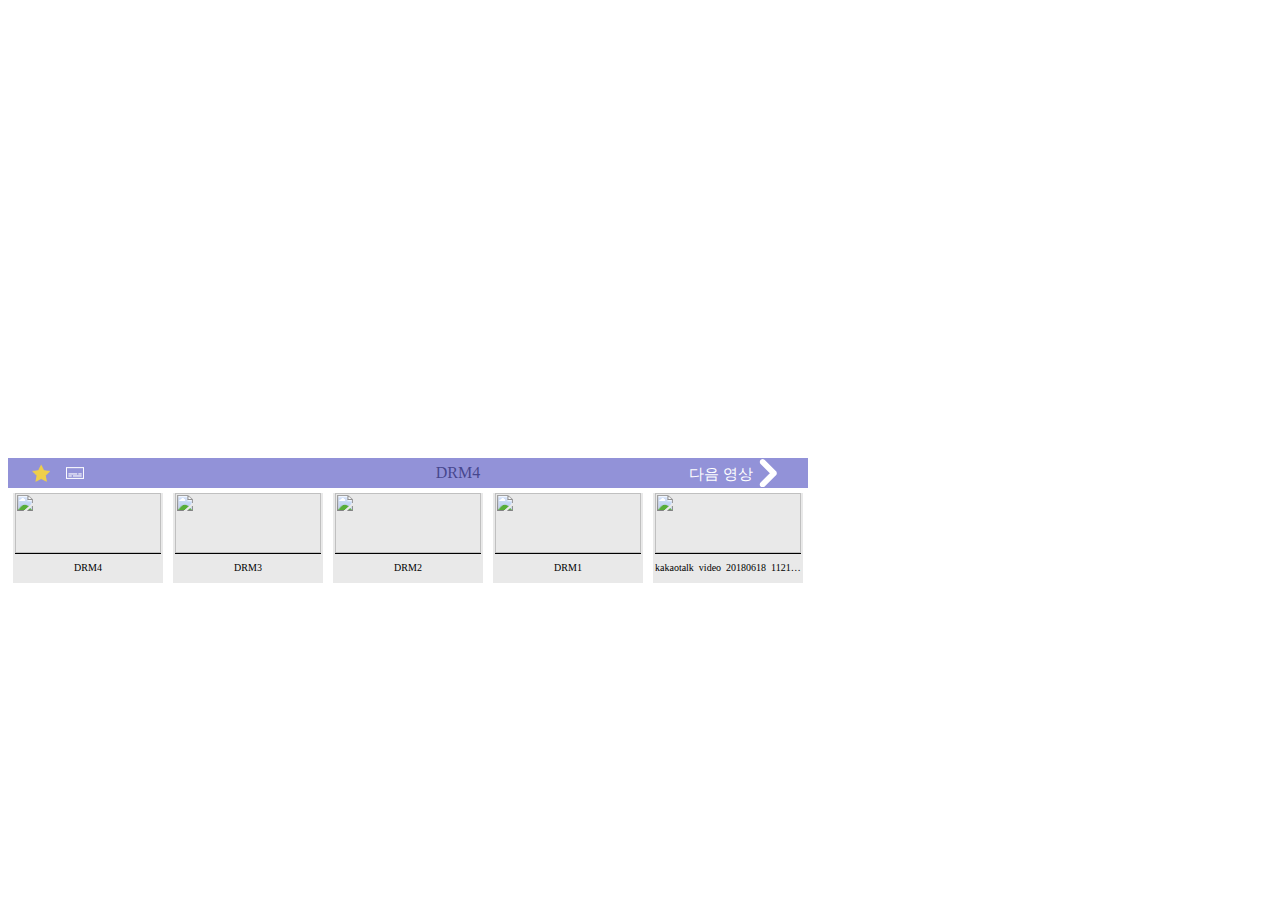
==== customplayer.html @ f9c40c27 "add audiopalayer and wrapper controll example" ====
<!DOCTYPE html>
<html>

<head>
  <title>Kollus Custom Player</title>
  <meta charset="utf-8" />
  <meta http-equiv="X-UA-Compitable" content="IE=edge" />

  <!--[if lte IE 9]><link rel="stylesheet" type="text/css" href="./customplayer-v2.css"  /><![endif]-->
  <!--[if gt IE 9]><!--><link rel="stylesheet" type="text/css" href="./customplayer-v2.css"  /><!--<![endif]-->


</head>
<body>
  <div class="container">
  <div class="outer">
    <div id="player_container" class="inner">
      <div class="w_top">
         <span id="title">타이틀입니다</span>
      </div>
      <div class="w_right">
        <button id="btn_star" class="btn"><img src="img/star.png" /></button>
        <button id="btn_subtitle" class="btn"><img src="img/subtitles.png" /></button>
      </div>
      <div class="w_bottom">
        <div class="left">
          <button id="prev" class="btn btn-text"><img src="img/previous.png" /><span>이전 영상</span></button>
        </div>
        <div id="center" class="center"></div>
        <div class="right">
          <button id="next" class="btn btn-text"><span>다음 영상</span><img src="img/next.png" /></button>
        </div>
      </div>
      <iframe id="player" class="player" src="http://v.kr.kollus.com/SYtIvOC0?player_version=html5"> </iframe>
    </div>
  </div>
  </div>
  <script src="./kollus.videogateway-controller.min.js"></script>
  <script src="./hmac-sha256.js"></script>
  <script src="./enc-base64-min.js"></script>
  <script src="./jwt.js"></script>
  <script src="./customplayer.js"></script>
</body>

</html>
---- customplayer-v2.css ----
.container{
	width: 800px;
	height: 450px;
}
.outer {
	width: 100%;
	height: 100%;
	text-align: center;
}
.inner {
	width: 100%;
	height: 100%;
	position: relative;
	display: inline-block;
}
.w_top {
    position: absolute;
    bottom: -30px;
    width: 450px;
    left: 225px;
    height: 30px;
    line-height: 30px;
    background: rgba(255,255,255,0.4);
}
.w_right{
	position: absolute;
	bottom: -30px;
	width:100px;
	height: 30px;
	background: rgba(100,100,200,0.7);
}

.w_bottom {
    position: absolute;
    bottom: -30px;
    width: 700px;
    height: 30px;
    line-height: 30px;
    left: 100px;
    background: rgba(100,100,200,0.7);
}
.btn {
	width:30px;
	height:30px;
	display: inline-flex;
	border: none;
	outline: none;
	background-color: transparent;
}
.btn:hover{
	background: rgba(255, 255, 255, 0.3);
	filter:progid:DXImageTransform.Microsoft.gradient(startColorstr=#60000000,endColorstr=#60000000);
}
.btn-text {
	width: 120px;
	line-height: 30px;
}
.btn img{
	margin: 0;
	padding:0;
	border:none;
	max-width: 30px;
	max-height: 30px;
	width: 100%;
	height: 100%;
	object-fit: scale-down;
}
.btn-text > span {
	color: white;
	font-size: 15px;
	height: 30px;
	line-height: 30px;
}
.left {
	position: absolute;
	text-align: left;
	left: 5px;
}
.right {
	position: absolute;
	text-align: right;
	right: 5px;
}
.center {
    position: absolute;
    height: 100px;
    width: 800px;
    left: -100px;
    bottom: -100px;
    overflow: auto;
    margin: auto;
    background: rgba(255, 255,255, 0.1);
}
.card {
	position: relative;
	width: 150px;
	margin-left: 5px;
	margin-right: 5px;
	margin-top: 5px;
	margin-bottom: 5px;
	height: 90px;
	display: inline-flex;
	background: rgba(200,200,200,0.4);
}
.card img {
	width:146px;
	height: 60px;
	margin-left: 2px;
	margin-right: 2px;
	border-bottom: 1px solid black;
}
.card span {
	 width: 146px;
	 height: 18px;
	 margin-left: 2px;
	 margin-right: 2px;
	 top: 60px;
	 font-size: 10px;
	 overflow: hidden;
	 white-space: nowrap;
	 text-overflow: ellipsis;
	 display: inline-block;
	 position: absolute;
}
iframe {
	width: 100%;
	height: 100%;
	border: none;
}
.hide {
	visibility: hidden;
}
---- customplayer-v2.css ----
.container{
	width: 800px;
	height: 450px;
}
.outer {
	width: 100%;
	height: 100%;
	text-align: center;
}
.inner {
	width: 100%;
	height: 100%;
	position: relative;
	display: inline-block;
}
.w_top {
    position: absolute;
    bottom: -30px;
    width: 450px;
    left: 225px;
    height: 30px;
    line-height: 30px;
    background: rgba(255,255,255,0.4);
}
.w_right{
	position: absolute;
	bottom: -30px;
	width:100px;
	height: 30px;
	background: rgba(100,100,200,0.7);
}

.w_bottom {
    position: absolute;
    bottom: -30px;
    width: 700px;
    height: 30px;
    line-height: 30px;
    left: 100px;
    background: rgba(100,100,200,0.7);
}
.btn {
	width:30px;
	height:30px;
	display: inline-flex;
	border: none;
	outline: none;
	background-color: transparent;
}
.btn:hover{
	background: rgba(255, 255, 255, 0.3);
	filter:progid:DXImageTransform.Microsoft.gradient(startColorstr=#60000000,endColorstr=#60000000);
}
.btn-text {
	width: 120px;
	line-height: 30px;
}
.btn img{
	margin: 0;
	padding:0;
	border:none;
	max-width: 30px;
	max-height: 30px;
	width: 100%;
	height: 100%;
	object-fit: scale-down;
}
.btn-text > span {
	color: white;
	font-size: 15px;
	height: 30px;
	line-height: 30px;
}
.left {
	position: absolute;
	text-align: left;
	left: 5px;
}
.right {
	position: absolute;
	text-align: right;
	right: 5px;
}
.center {
    position: absolute;
    height: 100px;
    width: 800px;
    left: -100px;
    bottom: -100px;
    overflow: auto;
    margin: auto;
    background: rgba(255, 255,255, 0.1);
}
.card {
	position: relative;
	width: 150px;
	margin-left: 5px;
	margin-right: 5px;
	margin-top: 5px;
	margin-bottom: 5px;
	height: 90px;
	display: inline-flex;
	background: rgba(200,200,200,0.4);
}
.card img {
	width:146px;
	height: 60px;
	margin-left: 2px;
	margin-right: 2px;
	border-bottom: 1px solid black;
}
.card span {
	 width: 146px;
	 height: 18px;
	 margin-left: 2px;
	 margin-right: 2px;
	 top: 60px;
	 font-size: 10px;
	 overflow: hidden;
	 white-space: nowrap;
	 text-overflow: ellipsis;
	 display: inline-block;
	 position: absolute;
}
iframe {
	width: 100%;
	height: 100%;
	border: none;
}
.hide {
	visibility: hidden;
}
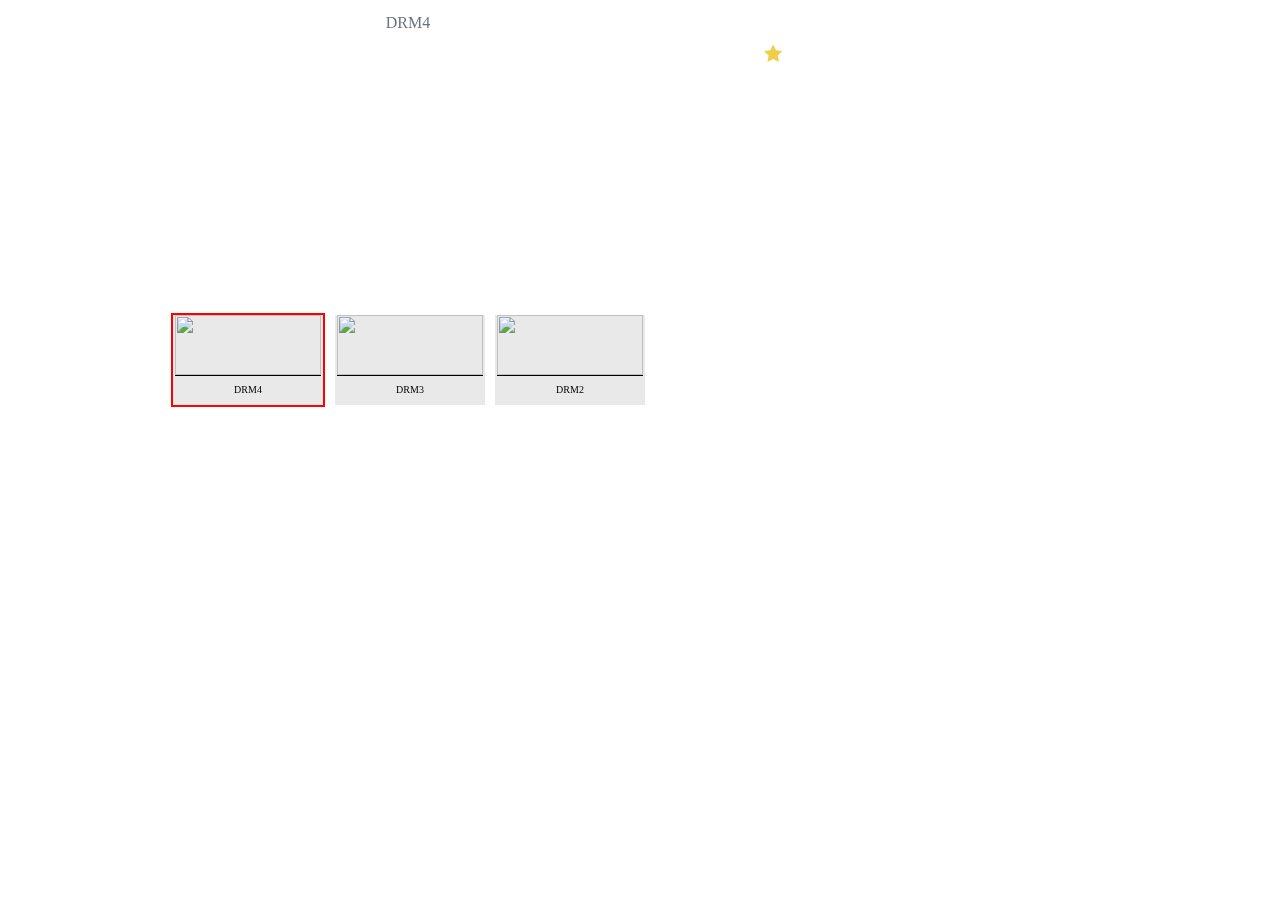
==== commit 220f2e55: "add audiopalayer and wrapper controll example" ====
--- a/customplayer.html
+++ b/customplayer.html
@@ -7,7 +7,7 @@
   <meta http-equiv="X-UA-Compitable" content="IE=edge" />
 
   <!--[if lte IE 9]><link rel="stylesheet" type="text/css" href="./customplayer-v2.css"  /><![endif]-->
-  <!--[if gt IE 9]><!--><link rel="stylesheet" type="text/css" href="./customplayer-v2.css"  /><!--<![endif]-->
+  <!--[if gt IE 9]><!--><link rel="stylesheet" type="text/css" href="./customplayer.css"  /><!--<![endif]-->
 
 
 </head>
--- a/customplayer.css
+++ b/customplayer.css
@@ -0,0 +1,134 @@
+.container{
+	width: 800px;
+	height: 450px;
+}
+.outer {
+	width: 100%;
+	height: 100%;
+	text-align: center;
+}
+.inner {
+	width: 100%;
+	height: 100%;
+	position: relative;
+	display: inline-block;
+}
+.w_top{
+	position: absolute;
+	top: 0px;
+	width:100%;
+	height: 30px;
+	line-height: 30px;
+	color: rgba(44,55,66,0.7);
+	background: rgba(255,255,255,0.4);
+}
+.w_right{
+	position: absolute;
+	right: 10px;
+	top: 30px;
+	width:50px;
+	height: 100%;
+}
+
+.w_bottom{
+	position: absolute;
+	bottom: 50px;
+	width: 100%;
+	height: 30px;
+	line-height: 30px;
+}
+.btn {
+	width:30px;
+	height:30px;
+	display: inline-flex;
+	border: none;
+	outline: none;
+	background-color: transparent;
+}
+.btn:hover{
+	background: rgba(255, 255, 255, 0.3);
+	filter:progid:DXImageTransform.Microsoft.gradient(startColorstr=#60000000,endColorstr=#60000000);
+}
+.btn-text {
+	width: 120px;
+	line-height: 30px;
+}
+.btn img{
+	margin: 0;
+	padding:0;
+	border:none;
+	max-width: 30px;
+	max-height: 30px;
+	width: 100%;
+	height: 100%;
+	object-fit: scale-down;
+}
+.btn-text > span {
+	color: white;
+	font-size: 15px;
+	height: 30px;
+	line-height: 30px;
+}
+.left {
+	position: absolute;
+	text-align: left;
+	left: 5px;
+}
+.right {
+	position: absolute;
+	text-align: right;
+	right: 5px;
+}
+.center {
+	position: absolute;
+	height: 100px;
+	width: 550px;
+	left: 125px;
+	bottom: 0px;
+	overflow: auto;
+	margin: auto;
+	background: rgba(255, 255,255, 0.1);
+
+ }
+ .card {
+	 position: relative;
+	 width: 150px;
+	 margin-left: 5px;
+	 margin-right: 5px;
+	 margin-top: 5px;
+	 margin-bottom: 5px;
+	 height: 90px;
+	 display: inline-flex;
+	 background: rgba(200,200,200,0.4);
+ }
+ .active {
+	 border : 2px solid red;
+ }
+ .card img {
+	 width:146px;
+	 height: 60px;
+	 margin-left: 2px;
+	 margin-right: 2px;
+	 border-bottom: 1px solid black;
+ }
+ .card span {
+    width: 146px;
+    height: 18px;
+    margin-left: 2px;
+    margin-right: 2px;
+    top: 60px;
+    font-size: 10px;
+    overflow: hidden;
+    white-space: nowrap;
+    text-overflow: ellipsis;
+    display: inline-block;
+    position: absolute;
+}
+iframe {
+	width: 100%;
+	height: 100%;
+	border: none;
+}
+.hide {
+	display: none;
+}
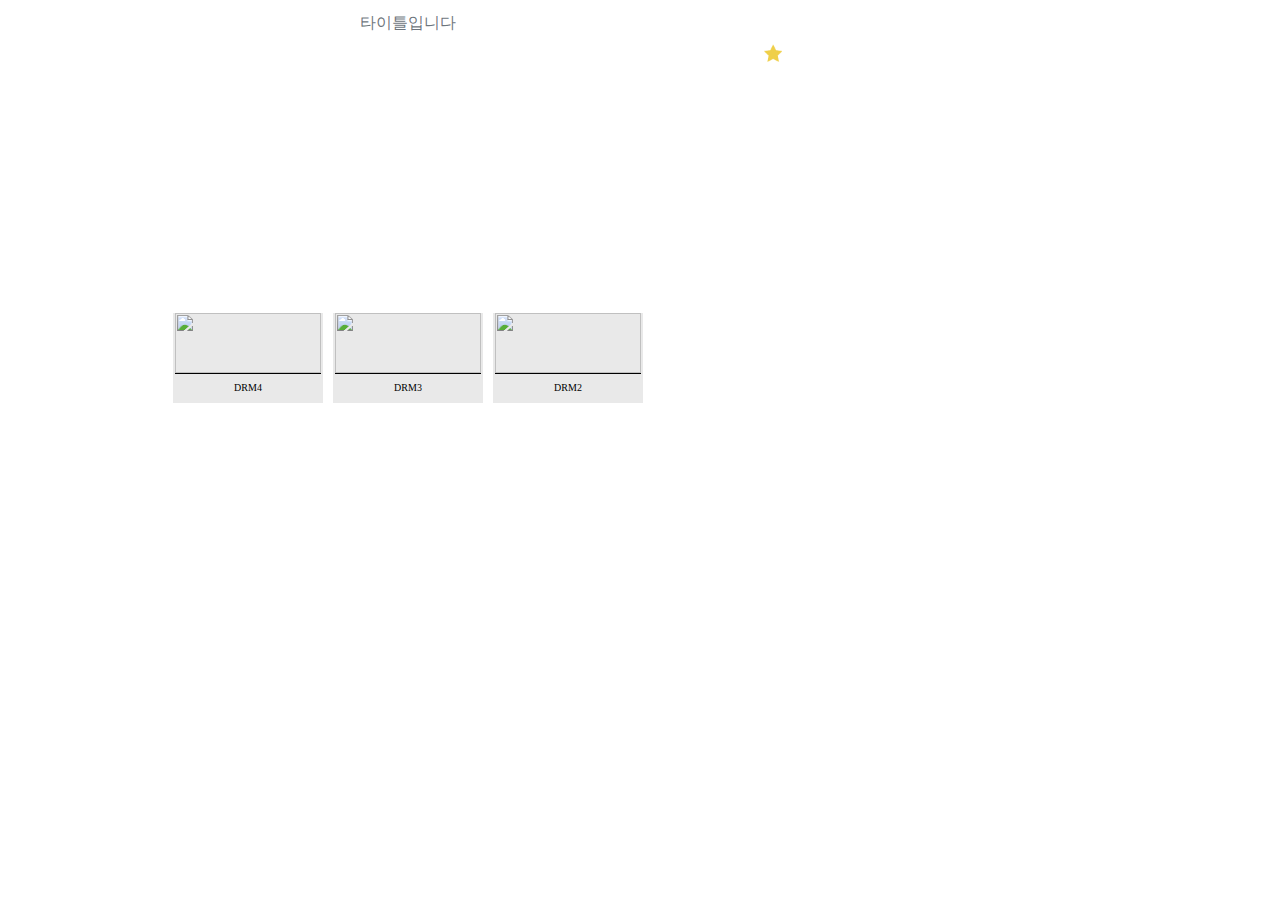
==== commit 16e9d090: "add audiopalayer and wrapper controll example" ====
--- a/customplayer.html
+++ b/customplayer.html
@@ -31,7 +31,7 @@
           <button id="next" class="btn btn-text"><span>다음 영상</span><img src="img/next.png" /></button>
         </div>
       </div>
-      <iframe id="player" class="player" src="http://v.kr.kollus.com/SYtIvOC0?player_version=html5"> </iframe>
+      <iframe id="player" class="player"> </iframe>
     </div>
   </div>
   </div>
